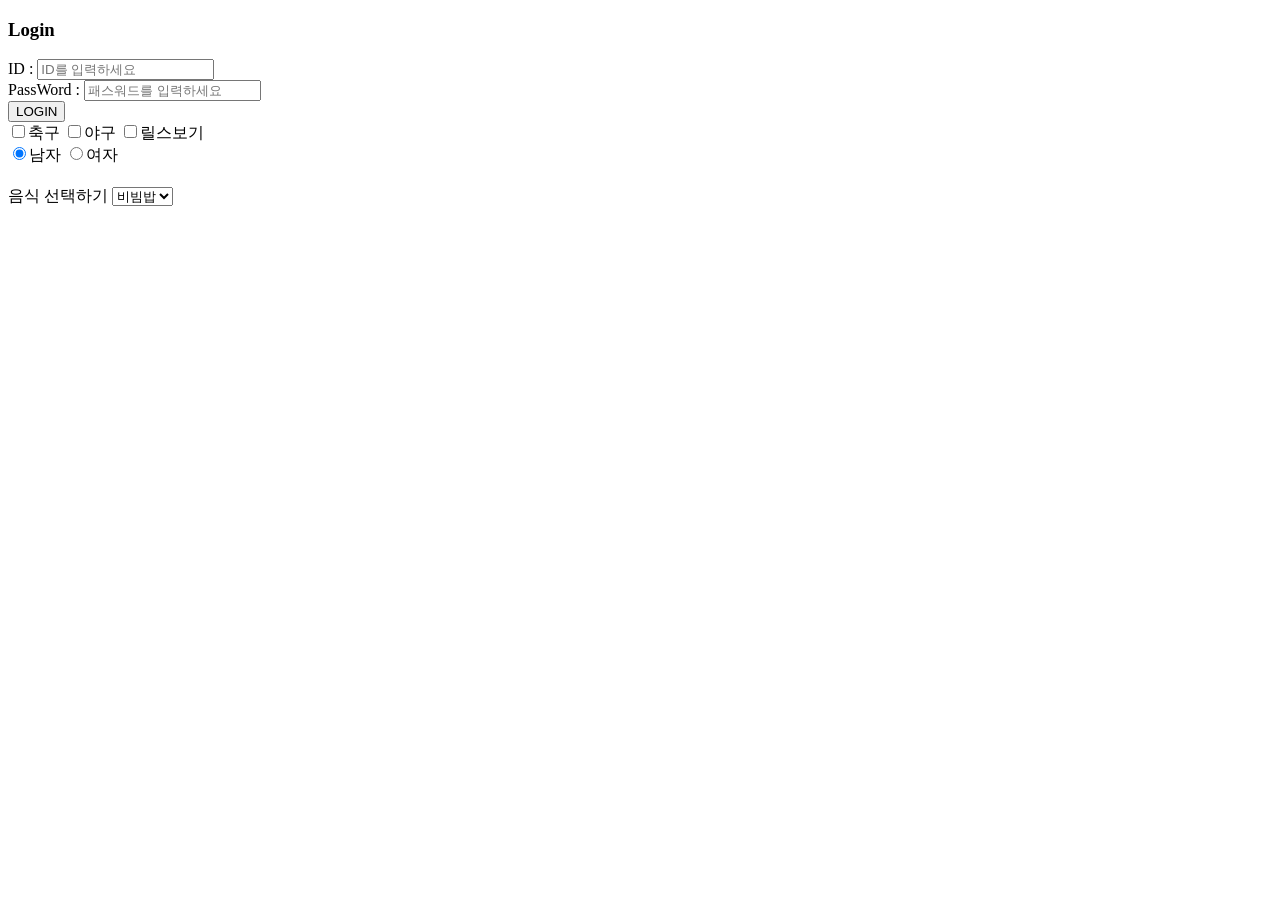
==== form.html @ 6c1708a2 "4번째" ====
<!doctype html>
<html lang="en">
  <head>
    <meta charset="UTF-8" />
    <meta name="viewport" content="width=device-width, initial-scale=1.0" />
    <title>form</title>
  </head>

  <body>
    <h3>Login</h3>
    <form>
      ID :
      <input
        type="text"
        name="userId"
        value=""
        required
        placeholder="ID를 입력하세요"
      /><br />
      PassWord :
      <input
        type="password"
        name="userPw"
        required
        placeholder="패스워드를 입력하세요"
      /><br />
      <div>
        <!-- <input type="submit" /> -->
        <button type="submit">LOGIN</button>
      </div>
      <div>
        <input id="soccer" type="checkbox" name="hobby" value="soccer" /><label
          for="soccer"
          >축구</label
        >
        <input
          id="baseball"
          type="checkbox"
          name="hobby"
          value="baseball"
        /><label for="baseball">야구</label>
        <input id="reels" type="checkbox" name="hobby" value="reels"/><label
          for="reels"
          >릴스보기</label
        >
      </div>
        <input id="male" type="radio" name="gender" value="male" checked /><label
          for="male"
          >남자</label
        >
        <input id="female" type="radio" name="gender" value="female"/><label
          for="female"
          >여자</label
        >

        <!-- 드롭다운 -->
         <h2></h2>
         <div>
         <label for="food">음식 선택하기</label>
         <select name="food" id="food"><option value="1">비빔밥</option>
        <option value="2">소금빵</option>
        <option value="3">삼겹살</option>
        <option value="4">짬뽕</option>
        </select>
         </div>
      </div>
    </form>
  </body>
</html>
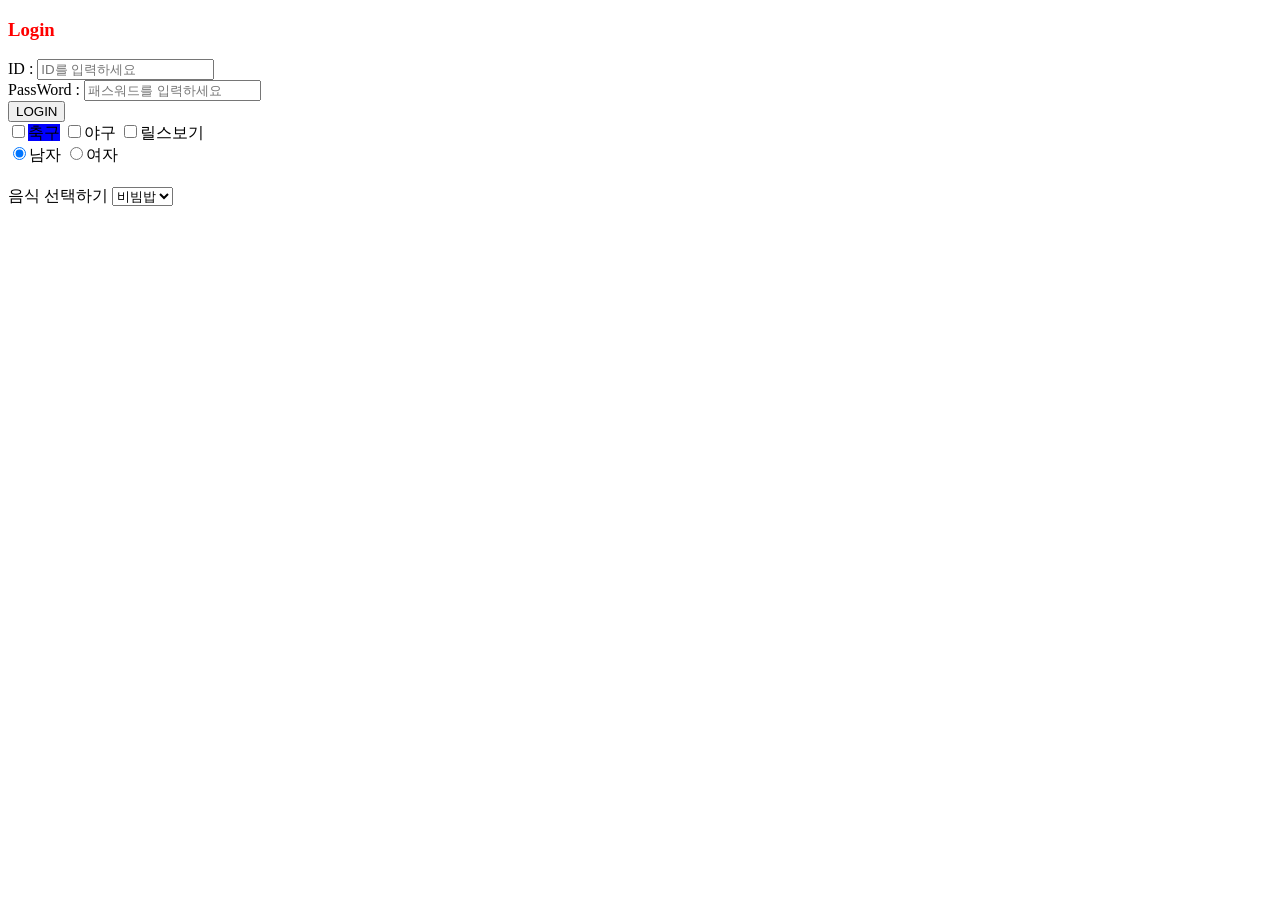
==== commit b901e12f: "CSS적용하기" ====
--- a/form.html
+++ b/form.html
@@ -1,69 +1,59 @@
 <!doctype html>
 <html lang="en">
-  <head>
-    <meta charset="UTF-8" />
-    <meta name="viewport" content="width=device-width, initial-scale=1.0" />
-    <title>form</title>
-  </head>
 
-  <body>
-    <h3>Login</h3>
-    <form>
-      ID :
-      <input
-        type="text"
-        name="userId"
-        value=""
-        required
-        placeholder="ID를 입력하세요"
-      /><br />
-      PassWord :
-      <input
-        type="password"
-        name="userPw"
-        required
-        placeholder="패스워드를 입력하세요"
-      /><br />
-      <div>
-        <!-- <input type="submit" /> -->
-        <button type="submit">LOGIN</button>
-      </div>
-      <div>
-        <input id="soccer" type="checkbox" name="hobby" value="soccer" /><label
-          for="soccer"
-          >축구</label
-        >
-        <input
-          id="baseball"
-          type="checkbox"
-          name="hobby"
-          value="baseball"
-        /><label for="baseball">야구</label>
-        <input id="reels" type="checkbox" name="hobby" value="reels"/><label
-          for="reels"
-          >릴스보기</label
-        >
-      </div>
-        <input id="male" type="radio" name="gender" value="male" checked /><label
-          for="male"
-          >남자</label
-        >
-        <input id="female" type="radio" name="gender" value="female"/><label
-          for="female"
-          >여자</label
-        >
+<head>
+  <meta charset="UTF-8" />
+  <meta name="viewport" content="width=device-width, initial-scale=1.0" />
+  <title>form</title>
+  <!-- 내부스타일시트 -->
+  <style>
+    h3 {
+      color: red;
+    }
 
-        <!-- 드롭다운 -->
-         <h2></h2>
-         <div>
-         <label for="food">음식 선택하기</label>
-         <select name="food" id="food"><option value="1">비빔밥</option>
+    .checkbox {
+      color: red;
+    }
+
+    .checkbox-label {
+      background-color: blue;
+    }
+  </style>
+</head>
+
+<body>
+  <h3>Login</h3>
+  <form>
+    ID :
+    <input type="text" name="userId" value="" required placeholder="ID를 입력하세요" /><br />
+    PassWord :
+    <input type="password" name="userPw" required placeholder="패스워드를 입력하세요" /><br />
+    <div>
+      <!-- <input type="submit" /> -->
+      <button type="submit">LOGIN</button>
+    </div>
+    <div>
+      <input id="soccer" type="checkbox" name="hobby" value="soccer" class="checkbox" /><label for="soccer"
+        class="checkbox-label">축구</label>
+      <input id="baseball" type="checkbox" name="hobby" value="baseball" /><label for="baseball">야구</label>
+      <input id="reels" type="checkbox" name="hobby" value="reels" /><label for="reels">릴스보기</label>
+    </div>
+    <input id="male" type="radio" name="gender" value="male" checked /><label for="male">남자</label>
+    <input id="female" type="radio" name="gender" value="female" /><label for="female">여자</label>
+
+    <!-- 드롭다운 -->
+    <h2></h2>
+    <div>
+      <label for="food">음식 선택하기</label>
+      <select name="food" id="food">
+        <option value="1">비빔밥</option>
         <option value="2">소금빵</option>
         <option value="3">삼겹살</option>
         <option value="4">짬뽕</option>
-        </select>
-         </div>
-      </div>
-    </form>
-  </body>
-</html>
+      </select>
+    </div>
+    </div>
+  </form>
+</body>
+
+</html>
